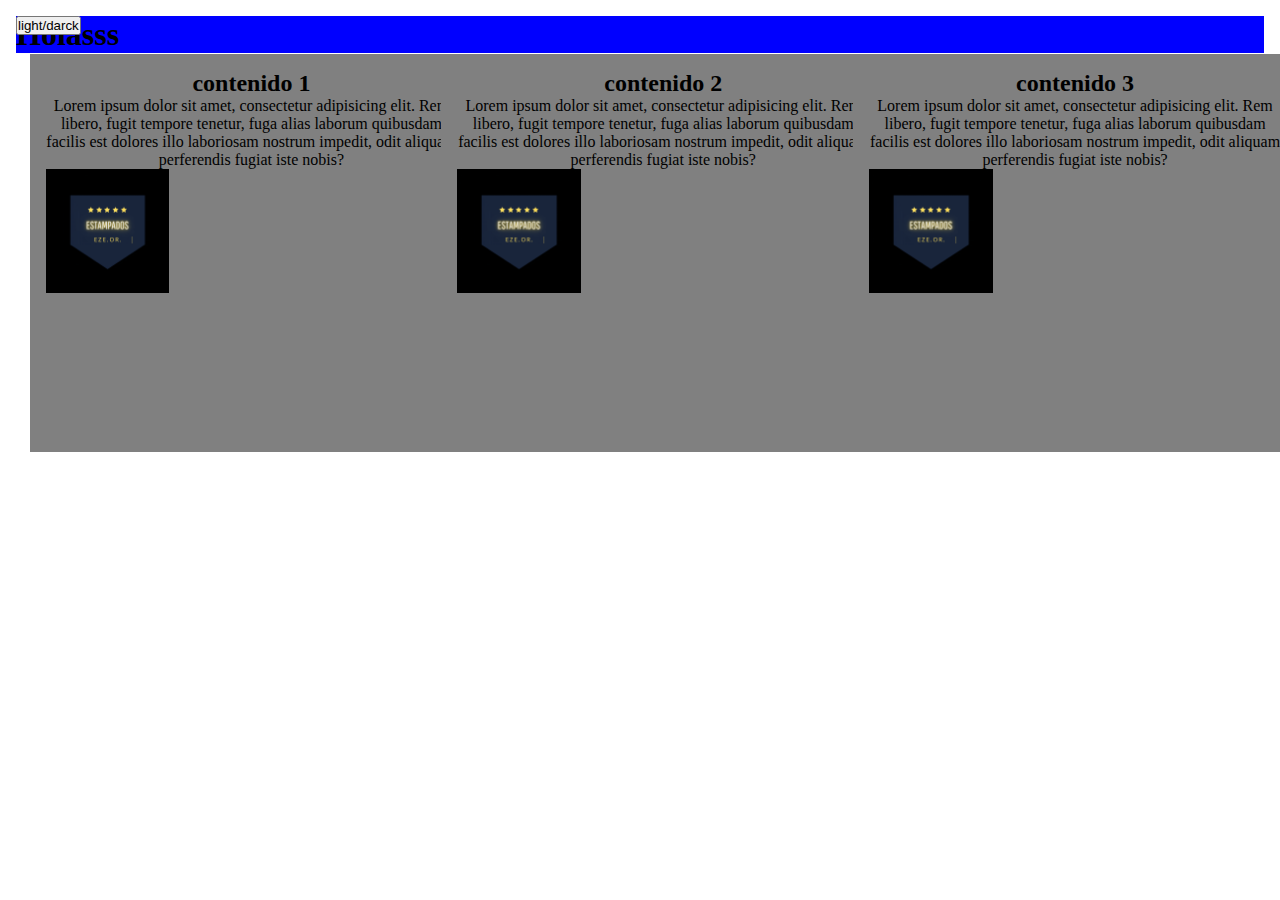
==== paginas/clase5.html @ 564f1e02 "guardado de prueba con commit" ====
<!DOCTYPE html>
<html lang="en">
<head>
    <meta charset="UTF-8">
    <meta http-equiv="X-UA-Compatible" content="IE=edge">
    <meta name="viewport" content="width=device-width, initial-scale=1.0">
    <link rel="stylesheet" href="./comunes.css">
    <title>Clase/6</title>
</head>
<body>
    <h1>Holasss</h1>
    
    <section class="body__section">
        <article class="section_article1">
                <div>
                    <h2>contenido 1</h2>
                </div>
                <p>Lorem ipsum dolor sit amet, consectetur adipisicing elit.
                    Rem libero, fugit tempore tenetur, fuga alias laborum quibusdam 
                    facilis est dolores illo laboriosam nostrum impedit, odit aliquam perferendis fugiat iste nobis?</p>
                <img class="imagen" src="../imagines/Eze.Or..gif" alt="">
        </article>
        <article class="section_article2">
            <div>
                <h2>contenido 2</h2>
            </div>
            <p>Lorem ipsum dolor sit amet, consectetur adipisicing elit.
                 Rem libero, fugit tempore tenetur, fuga alias laborum quibusdam 
                 facilis est dolores illo laboriosam nostrum impedit, odit aliquam perferendis fugiat iste nobis?</p>
            <img class="imagen" src="../imagines/Eze.Or..gif" alt="">
        </article>
        <article class="section_articl3">
            <div>
                <h2>contenido 3</h2>
            </div>
            <p>Lorem ipsum dolor sit amet, consectetur adipisicing elit.
                 Rem libero, fugit tempore tenetur, fuga alias laborum quibusdam 
                 facilis est dolores illo laboriosam nostrum impedit, odit aliquam perferendis fugiat iste nobis?</p>
            <img class="imagen" src="../imagines/Eze.Or..gif" alt="">
        </article>
    </section>
    <button class="button">light/darck</button>
</body>
</html>
---- paginas/comunes.css ----
*{
    margin: 0px;
    padding: 0px;
}

@media screen {
    
}
h1 { 
    background-color: blue;
}
.imagen {
    width: 30%;
}
section {
    display: flex;
    height: 732px;
    justify-content: end;
    position: relative;
}
article {
    display: flex;
    width: 100%;
    justify-content: first baseline;
    flex-direction: column;
    text-align: center;
}
.button {
    position: absolute;
    
}
            /* --------------------------------------------  */
body {
    display: flex;
    height: 600px;
    flex-direction: column;
    padding: 1em;
}
 #main{
    display: flex;
    flex: 1;
}
 article, nav, aside , header, footer {
    background-color: grey;
    margin:1px;
}
 article, nav, aside, header, footer{
    flex:1;
    padding: 1rem;
    margin:1px;
}

/* ------------------------- */
.body__section {
    display: grid;
    grid-template-columns:33% 33% 33% ;
    grid-template-rows:400px 400px;
}                  
.section_article1 {

}
.section_article2 {

}
.section_article3 {

}
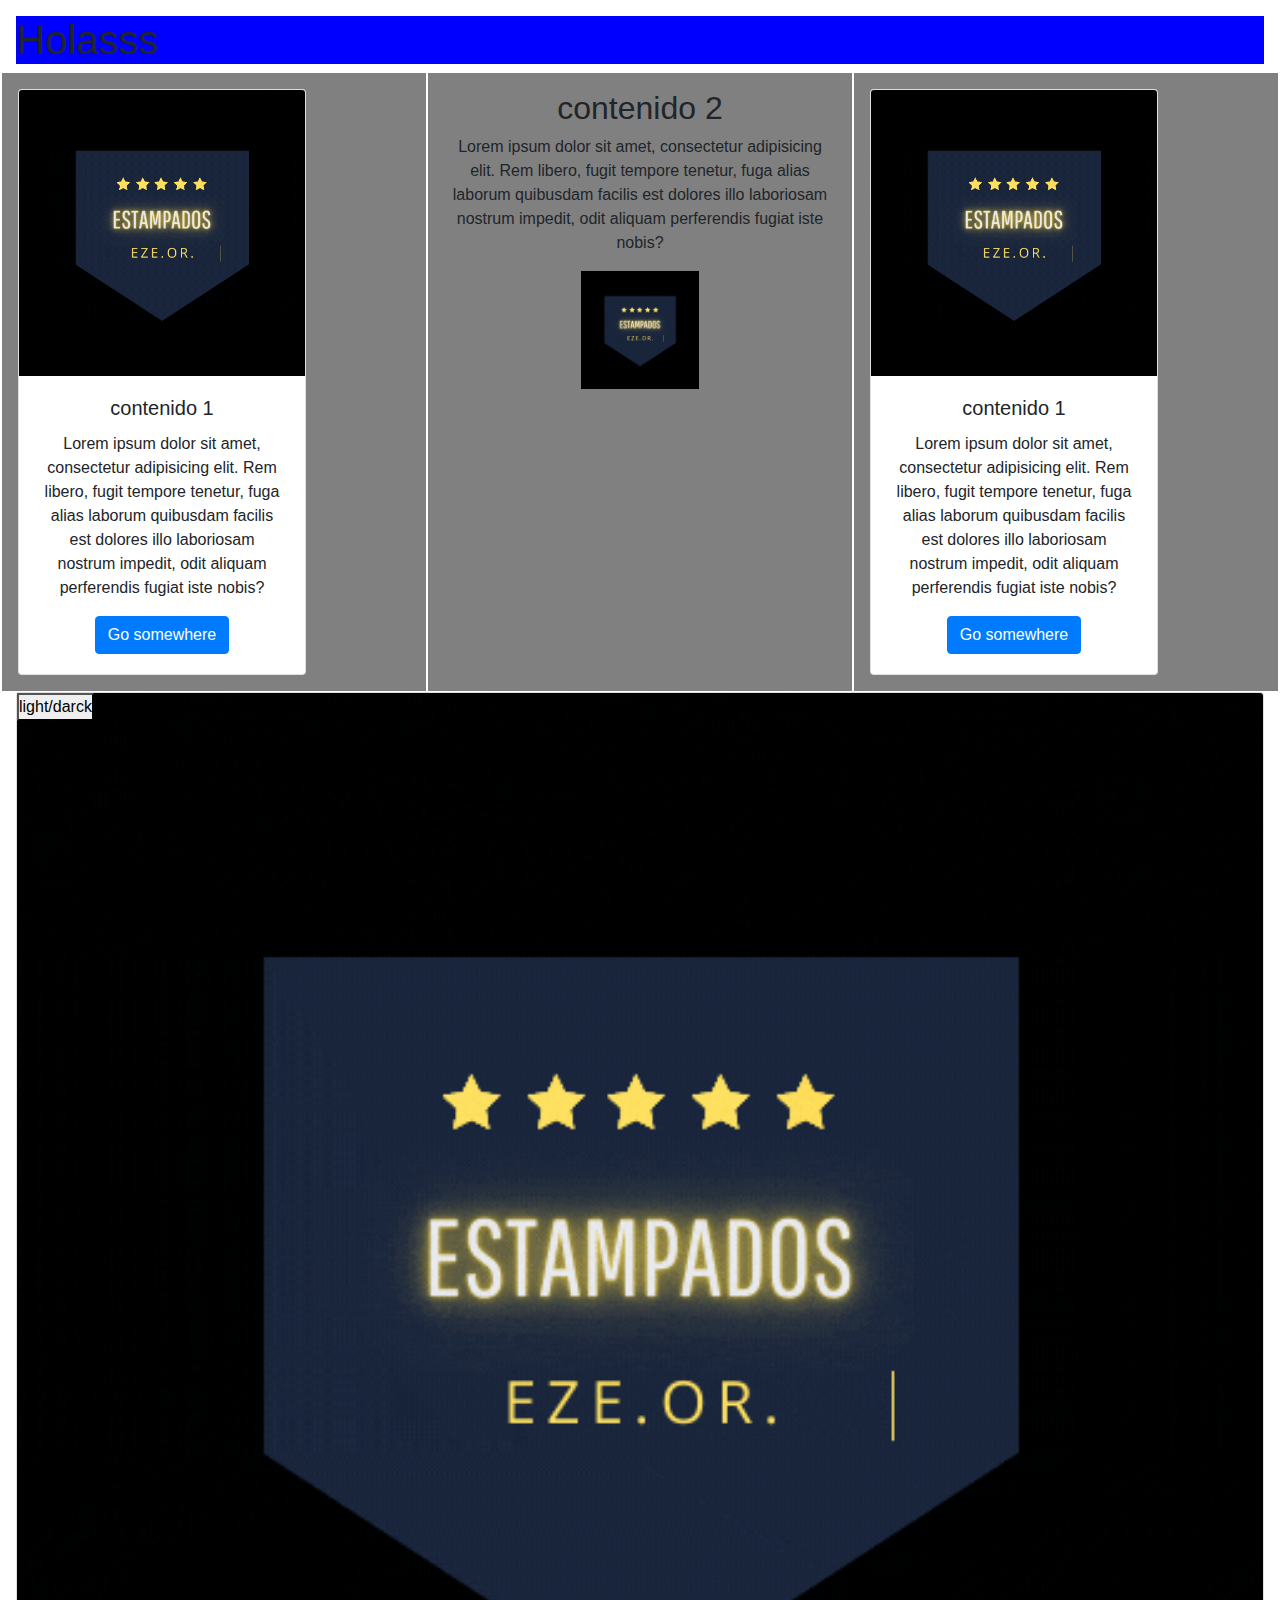
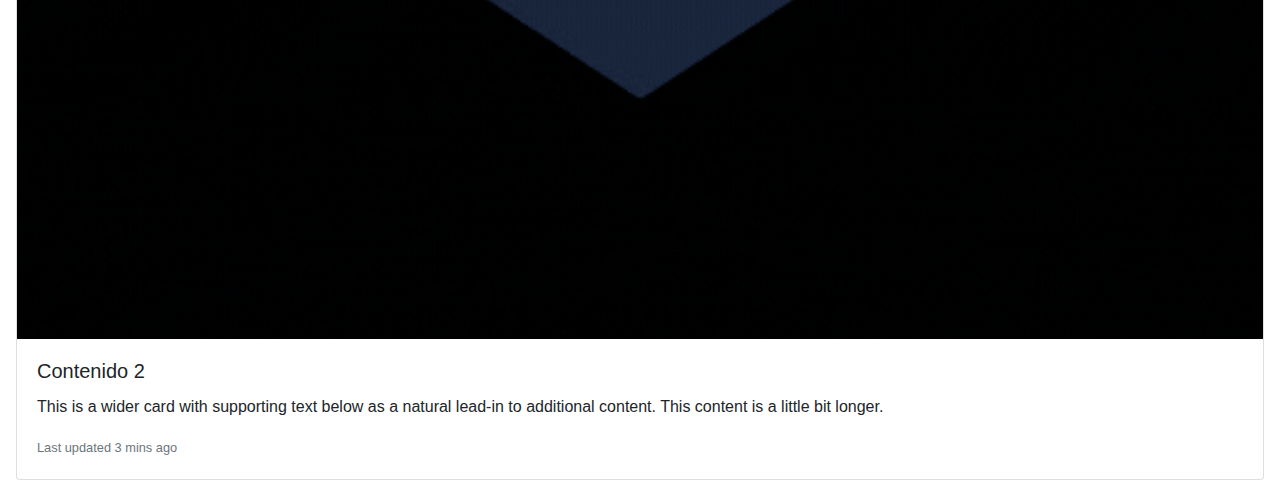
==== commit ef3b3833: "agregando bootstrap al contenido" ====
--- a/paginas/clase5.html
+++ b/paginas/clase5.html
@@ -5,22 +5,27 @@
     <meta http-equiv="X-UA-Compatible" content="IE=edge">
     <meta name="viewport" content="width=device-width, initial-scale=1.0">
     <link rel="stylesheet" href="./comunes.css">
+    <link rel="stylesheet" href="../css/bootstrap.min.css">
     <title>Clase/6</title>
 </head>
 <body>
     <h1>Holasss</h1>
     
-    <section class="body__section">
-        <article class="section_article1">
-                <div>
-                    <h2>contenido 1</h2>
-                </div>
-                <p>Lorem ipsum dolor sit amet, consectetur adipisicing elit.
+    <section class="row">
+        <article >
+            <div class="card" style="width: 18rem;">
+                <img class="card-img-top" src="../imagines/Eze.Or..gif" alt="Card image cap">
+                <div class="card-body">
+                  <h5 class="card-title">contenido 1</h5>
+                  <p class="card-text">Lorem ipsum dolor sit amet, consectetur adipisicing elit.
                     Rem libero, fugit tempore tenetur, fuga alias laborum quibusdam 
                     facilis est dolores illo laboriosam nostrum impedit, odit aliquam perferendis fugiat iste nobis?</p>
-                <img class="imagen" src="../imagines/Eze.Or..gif" alt="">
+                  <a href="#" class="btn btn-primary">Go somewhere</a>
+                </div>
+              </div>
+            <!--  -->
         </article>
-        <article class="section_article2">
+        <article>
             <div>
                 <h2>contenido 2</h2>
             </div>
@@ -29,16 +34,31 @@
                  facilis est dolores illo laboriosam nostrum impedit, odit aliquam perferendis fugiat iste nobis?</p>
             <img class="imagen" src="../imagines/Eze.Or..gif" alt="">
         </article>
-        <article class="section_articl3">
-            <div>
-                <h2>contenido 3</h2>
-            </div>
-            <p>Lorem ipsum dolor sit amet, consectetur adipisicing elit.
-                 Rem libero, fugit tempore tenetur, fuga alias laborum quibusdam 
-                 facilis est dolores illo laboriosam nostrum impedit, odit aliquam perferendis fugiat iste nobis?</p>
-            <img class="imagen" src="../imagines/Eze.Or..gif" alt="">
+        <article>
+            <div class="card" style="width: 18rem;">
+                <img class="card-img-top" src="../imagines/Eze.Or..gif" alt="Card image cap">
+                <div class="card-body">
+                  <h5 class="card-title">contenido 1</h5>
+                  <p class="card-text">Lorem ipsum dolor sit amet, consectetur adipisicing elit.
+                    Rem libero, fugit tempore tenetur, fuga alias laborum quibusdam 
+                    facilis est dolores illo laboriosam nostrum impedit, odit aliquam perferendis fugiat iste nobis?</p>
+                  <a href="#" class="btn btn-primary">Go somewhere</a>
+                </div>
+              </div>
         </article>
     </section>
+    <div class="card mb-3">
+        <img class="card-img-top" src="../imagines/Eze.Or..gif" alt="Card image cap">
+        <div class="card-body">
+          <h5 class="card-title">Contenido 2</h5>
+          <p class="card-text">This is a wider card with supporting text below as a natural lead-in to additional content. This content is a little bit longer.</p>
+          <p class="card-text"><small class="text-muted">Last updated 3 mins ago</small></p>
+        </div>
     <button class="button">light/darck</button>
+
+    <!-- estiquetas javascript -->
+    <script src="https://code.jquery.com/jquery-3.2.1.slim.min.js" integrity="sha384-KJ3o2DKtIkvYIK3UENzmM7KCkRr/rE9/Qpg6aAZGJwFDMVNA/GpGFF93hXpG5KkN" crossorigin="anonymous"></script>
+    <script src="https://cdnjs.cloudflare.com/ajax/libs/popper.js/1.12.9/umd/popper.min.js" integrity="sha384-ApNbgh9B+Y1QKtv3Rn7W3mgPxhU9K/ScQsAP7hUibX39j7fakFPskvXusvfa0b4Q" crossorigin="anonymous"></script>
+    <script src="https://maxcdn.bootstrapcdn.com/bootstrap/4.0.0/js/bootstrap.min.js" integrity="sha384-JZR6Spejh4U02d8jOt6vLEHfe/JQGiRRSQQxSfFWpi1MquVdAyjUar5+76PVCmYl" crossorigin="anonymous"></script>
 </body>
 </html>